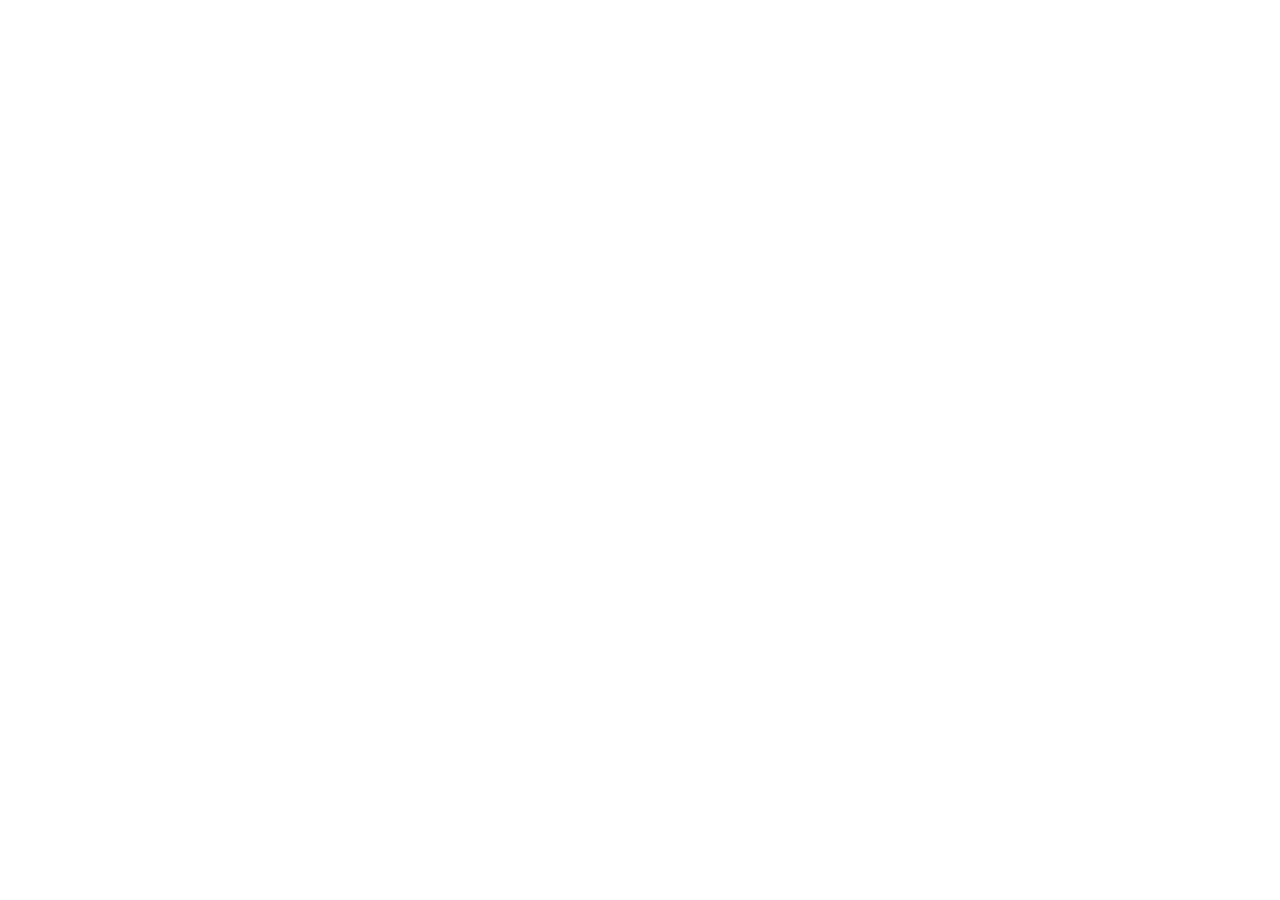
==== html/Direc_MapaStands.html @ 2117ed36 "html y css de Nelson" ====
<!DOCTYPE html>
<html lang="es">
<head>
    <meta charset="UTF-8"/>
    <meta name="viewport" content="width=device-width, initial-scale=1.0">
    <title>Buisness Match 2027</title>
    <meta name="keywords" content="La Salle Santoangel, La Salle Santander, Buisness Match 2027"/>
    
    <link rel="preconnect" href="https://fonts.googleapis.com">
    <link rel="preconnect" href="https://fonts.gstatic.com" crossorigin>
    <link href="https://fonts.googleapis.com/css2?family=Fredoka:wght@400;600;700&display=swap" rel="stylesheet">
    
    <link href="../bootstrap-5.3.8-dist/bootstrap-5.3.8-dist/css/bootstrap.min.css" rel="stylesheet">
    
    <link rel="stylesheet" href="file:///C:/Users/marin/OneDrive/Escritorio/Direc_MapaStands.css">
</head>
<body>


</body>
</html>
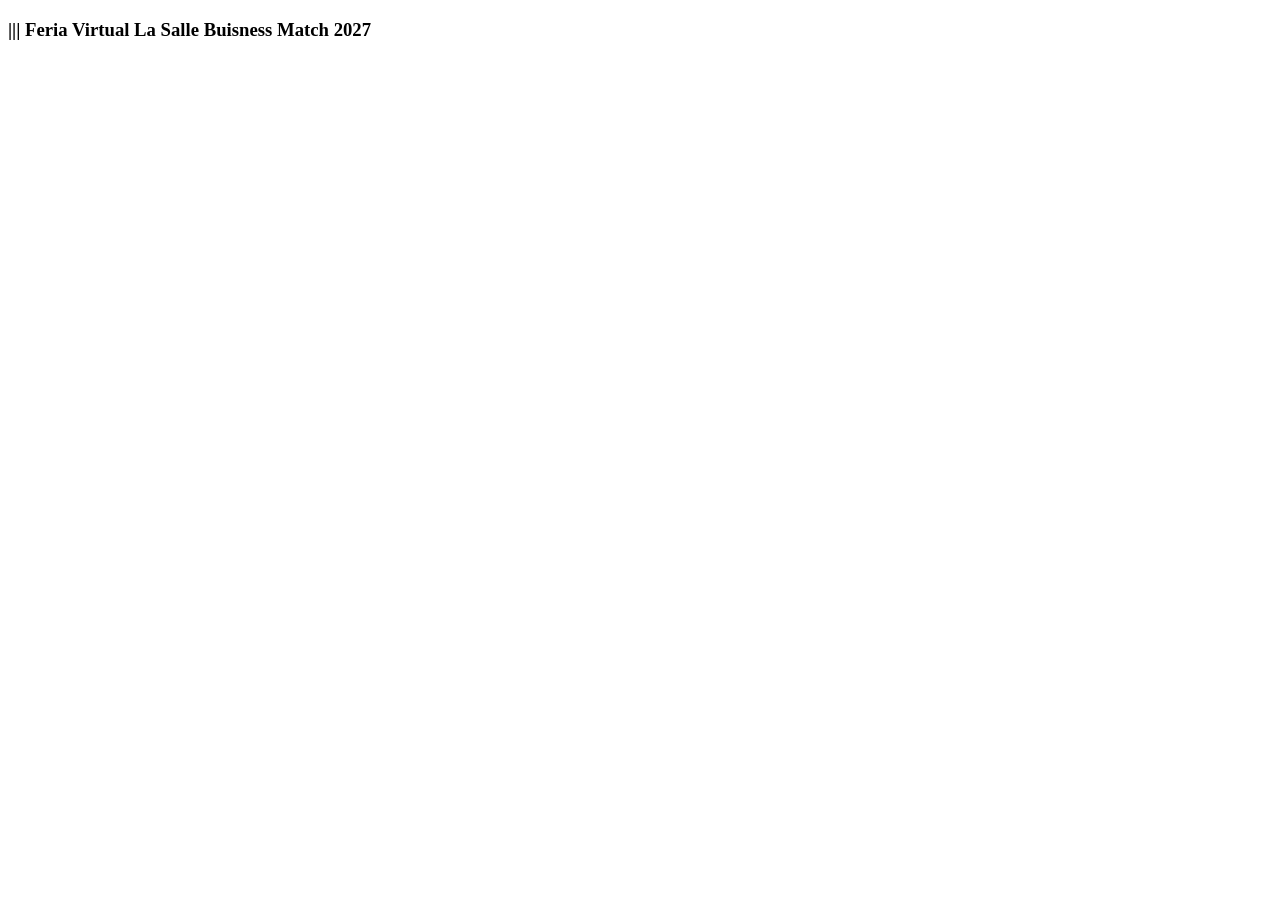
==== commit 8936bb8c: "Cositas" ====
--- a/html/Direc_MapaStands.html
+++ b/html/Direc_MapaStands.html
@@ -15,7 +15,18 @@
     <link rel="stylesheet" href="file:///C:/Users/marin/OneDrive/Escritorio/Direc_MapaStands.css">
 </head>
 <body>
+<header>
+    <h3>||| Feria Virtual La Salle Buisness Match 2027
+    </h3>
+</header>
+<section>
+    <div>
 
+    </div>
+</section>
+<footer>
+
+</footer>
 
 </body>
 </html>
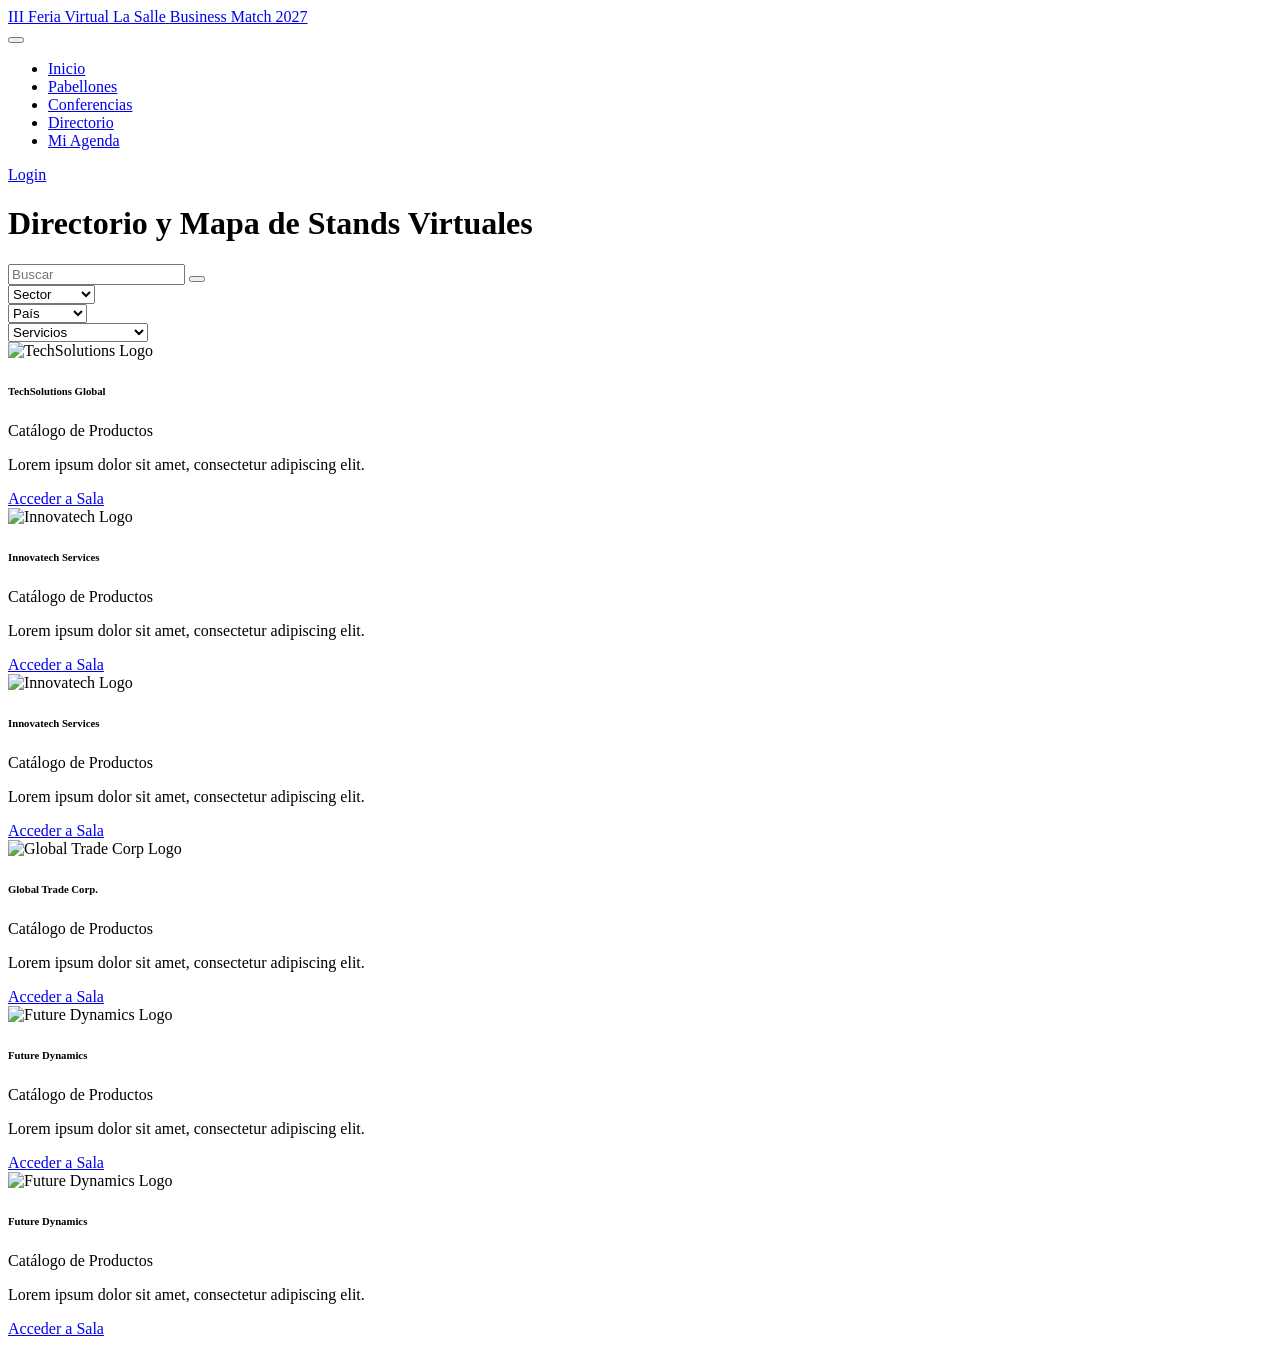
==== commit 9b4652d3: "HTML y CSS de Direc_MapaStands" ====
--- a/html/Direc_MapaStands.html
+++ b/html/Direc_MapaStands.html
@@ -3,7 +3,7 @@
 <head>
     <meta charset="UTF-8"/>
     <meta name="viewport" content="width=device-width, initial-scale=1.0">
-    <title>Buisness Match 2027</title>
+    <title>Directorio y Mapa de Stands - III Feria Virtual La Salle</title>
     <meta name="keywords" content="La Salle Santoangel, La Salle Santander, Buisness Match 2027"/>
     
     <link rel="preconnect" href="https://fonts.googleapis.com">
@@ -15,18 +15,178 @@
     <link rel="stylesheet" href="file:///C:/Users/marin/OneDrive/Escritorio/Direc_MapaStands.css">
 </head>
 <body>
-<header>
-    <h3>||| Feria Virtual La Salle Buisness Match 2027
-    </h3>
-</header>
-<section>
-    <div>
+<nav class="navbar navbar-expand-lg navbar-dark bg-custom-dark sticky-top">
+    <div class="container-fluid px-4">
+      <a class="navbar-brand d-flex align-items-center" href="#">
+        <div class="brand-title">
+          <span class="d-block fw-bold fs-6 text-warning">III Feria Virtual La Salle</span>
+          <span class="d-block text-white small">Business Match 2027</span>
+        </div>
+      </a>
+      <button class="navbar-toggler" type="button" data-bs-toggle="collapse" data-bs-target="#navbarContent">
+        <span class="navbar-toggler-icon"></span>
+      </button>
+
+      <div class="collapse navbar-collapse" id="navbarContent">
+        <ul class="navbar-ul ms-auto me-3 d-flex align-items-center mb-0 gap-4">
+          <li class="nav-item"><a class="nav-link" href="index.html">Inicio</a></li>
+          <li class="nav-item"><a class="nav-link" href="#">Pabellones</a></li>
+          <li class="nav-item"><a class="nav-link" href="#">Conferencias</a></li>
+          <li class="nav-item"><a class="nav-link active" href="Direc_MapaStands.html">Directorio</a></li>
+          <li class="nav-item"><a class="nav-link" href="#">Mi Agenda</a></li>
+        </ul>
+        <a href="#" class="btn btn-outline-warning btn-login px-3">Login</a>
+      </div>
+    </div>
+  </nav>
+<!-- CONTENIDO PRINCIPAL -->
+  <main class="container my-5">
+    
+    <!-- TÍTULO -->
+    <h1 class="text-center text-white fw-bold mb-4">Directorio y Mapa de Stands Virtuales</h1>
+
+    <!-- BARRA DE FILTROS Y BÚSQUEDA -->
+    <div class="row g-3 justify-content-center mb-5 align-items-center">
+      <!-- Buscador -->
+      <div class="col-12 col-md-4">
+        <div class="input-group">
+          <input type="text" class="form-control custom-input" placeholder="Buscar">
+          <button class="btn btn-warning custom-search-btn" type="button">
+            <i class="fa-solid fa-magnifying-glass"></i>
+          </button>
+        </div>
+      </div>
+      <!-- Select Sector -->
+      <div class="col-12 col-md-2">
+        <select class="form-select custom-select">
+          <option selected>Sector</option>
+          <option value="1">Tecnología</option>
+          <option value="2">Servicios</option>
+          <option value="3">Comercio</option>
+        </select>
+      </div>
+      <!-- Select País -->
+      <div class="col-12 col-md-2">
+        <select class="form-select custom-select">
+          <option selected>País</option>
+          <option value="1">Perú</option>
+          <option value="2">Colombia</option>
+          <option value="3">México</option>
+        </select>
+      </div>
+      <!-- Select Servicios -->
+      <div class="col-12 col-md-2">
+        <select class="form-select custom-select">
+          <option selected>Servicios</option>
+          <option value="1">Consultoría</option>
+          <option value="2">Desarrollo Software</option>
+        </select>
+      </div>
+    </div>
+
+    <!-- GRILLA DE CARDS / STANDS (3 Filas x 6 Columnas en pantallas grandes) -->
+    <div class="row row-cols-1 row-cols-sm-2 row-cols-md-3 row-cols-xl-6 g-4">
+
+      <!-- TARJETA 1 -->
+      <div class="col">
+        <div class="card stand-card h-100 text-center p-3">
+          <div class="logo-container mx-auto mb-3">
+            <img src="https://via.placeholder.com/60" alt="TechSolutions Logo" class="rounded-circle img-fluid">
+          </div>
+          <h6 class="stand-title fw-bold text-white mb-2">TechSolutions Global</h6>
+          <div class="catalog-box mb-3">
+            <i class="fa-solid fa-book-open text-warning me-1"></i>
+            <span class="small fw-bold d-block text-white">Catálogo de Productos</span>
+            <p class="text-white-50 small mb-0 fs-7">Lorem ipsum dolor sit amet, consectetur adipiscing elit.</p>
+          </div>
+          <a href="#" class="btn btn-warning btn-accéder w-100 mt-auto fw-bold">Acceder a Sala</a>
+        </div>
+      </div>
+
+      <!-- TARJETA 2 -->
+      <div class="col">
+        <div class="card stand-card h-100 text-center p-3">
+          <div class="logo-container mx-auto mb-3">
+            <img src="https://via.placeholder.com/60" alt="Innovatech Logo" class="rounded-circle img-fluid">
+          </div>
+          <h6 class="stand-title fw-bold text-white mb-2">Innovatech Services</h6>
+          <div class="catalog-box mb-3">
+            <i class="fa-solid fa-book-open text-warning me-1"></i>
+            <span class="small fw-bold d-block text-white">Catálogo de Productos</span>
+            <p class="text-white-50 small mb-0 fs-7">Lorem ipsum dolor sit amet, consectetur adipiscing elit.</p>
+          </div>
+          <a href="#" class="btn btn-warning btn-accéder w-100 mt-auto fw-bold">Acceder a Sala</a>
+        </div>
+      </div>
+
+      <!-- TARJETA 3 -->
+      <div class="col">
+        <div class="card stand-card h-100 text-center p-3">
+          <div class="logo-container mx-auto mb-3">
+            <img src="https://via.placeholder.com/60" alt="Innovatech Logo" class="rounded-circle img-fluid">
+          </div>
+          <h6 class="stand-title fw-bold text-white mb-2">Innovatech Services</h6>
+          <div class="catalog-box mb-3">
+            <i class="fa-solid fa-book-open text-warning me-1"></i>
+            <span class="small fw-bold d-block text-white">Catálogo de Productos</span>
+            <p class="text-white-50 small mb-0 fs-7">Lorem ipsum dolor sit amet, consectetur adipiscing elit.</p>
+          </div>
+          <a href="#" class="btn btn-warning btn-accéder w-100 mt-auto fw-bold">Acceder a Sala</a>
+        </div>
+      </div>
+
+      <!-- TARJETA 4 -->
+      <div class="col">
+        <div class="card stand-card h-100 text-center p-3">
+          <div class="logo-container mx-auto mb-3">
+            <img src="https://via.placeholder.com/60" alt="Global Trade Corp Logo" class="rounded-circle img-fluid">
+          </div>
+          <h6 class="stand-title fw-bold text-white mb-2">Global Trade Corp.</h6>
+          <div class="catalog-box mb-3">
+            <i class="fa-solid fa-book-open text-warning me-1"></i>
+            <span class="small fw-bold d-block text-white">Catálogo de Productos</span>
+            <p class="text-white-50 small mb-0 fs-7">Lorem ipsum dolor sit amet, consectetur adipiscing elit.</p>
+          </div>
+          <a href="#" class="btn btn-warning btn-accéder w-100 mt-auto fw-bold">Acceder a Sala</a>
+        </div>
+      </div>
+
+      <!-- TARJETA 5 -->
+      <div class="col">
+        <div class="card stand-card h-100 text-center p-3">
+          <div class="logo-container mx-auto mb-3">
+            <img src="https://via.placeholder.com/60" alt="Future Dynamics Logo" class="rounded-circle img-fluid">
+          </div>
+          <h6 class="stand-title fw-bold text-white mb-2">Future Dynamics</h6>
+          <div class="catalog-box mb-3">
+            <i class="fa-solid fa-book-open text-warning me-1"></i>
+            <span class="small fw-bold d-block text-white">Catálogo de Productos</span>
+            <p class="text-white-50 small mb-0 fs-7">Lorem ipsum dolor sit amet, consectetur adipiscing elit.</p>
+          </div>
+          <a href="#" class="btn btn-warning btn-accéder w-100 mt-auto fw-bold">Acceder a Sala</a>
+        </div>
+      </div>
+
+      <!-- TARJETA 6 -->
+      <div class="col">
+        <div class="card stand-card h-100 text-center p-3">
+          <div class="logo-container mx-auto mb-3">
+            <img src="https://via.placeholder.com/60" alt="Future Dynamics Logo" class="rounded-circle img-fluid">
+          </div>
+          <h6 class="stand-title fw-bold text-white mb-2">Future Dynamics</h6>
+          <div class="catalog-box mb-3">
+            <i class="fa-solid fa-book-open text-warning me-1"></i>
+            <span class="small fw-bold d-block text-white">Catálogo de Productos</span>
+            <p class="text-white-50 small mb-0 fs-7">Lorem ipsum dolor sit amet, consectetur adipiscing elit.</p>
+          </div>
+          <a href="#" class="btn btn-warning btn-accéder w-100 mt-auto fw-bold">Acceder a Sala</a>
+        </div>
+      </div>
+
+      
 
     </div>
-</section>
-<footer>
-
-</footer>
-
+  </main>
+<script src="https://cdn.jsdelivr.net/npm/bootstrap@5.3.0/dist/js/bootstrap.bundle.min.js"></script>
 </body>
 </html>
